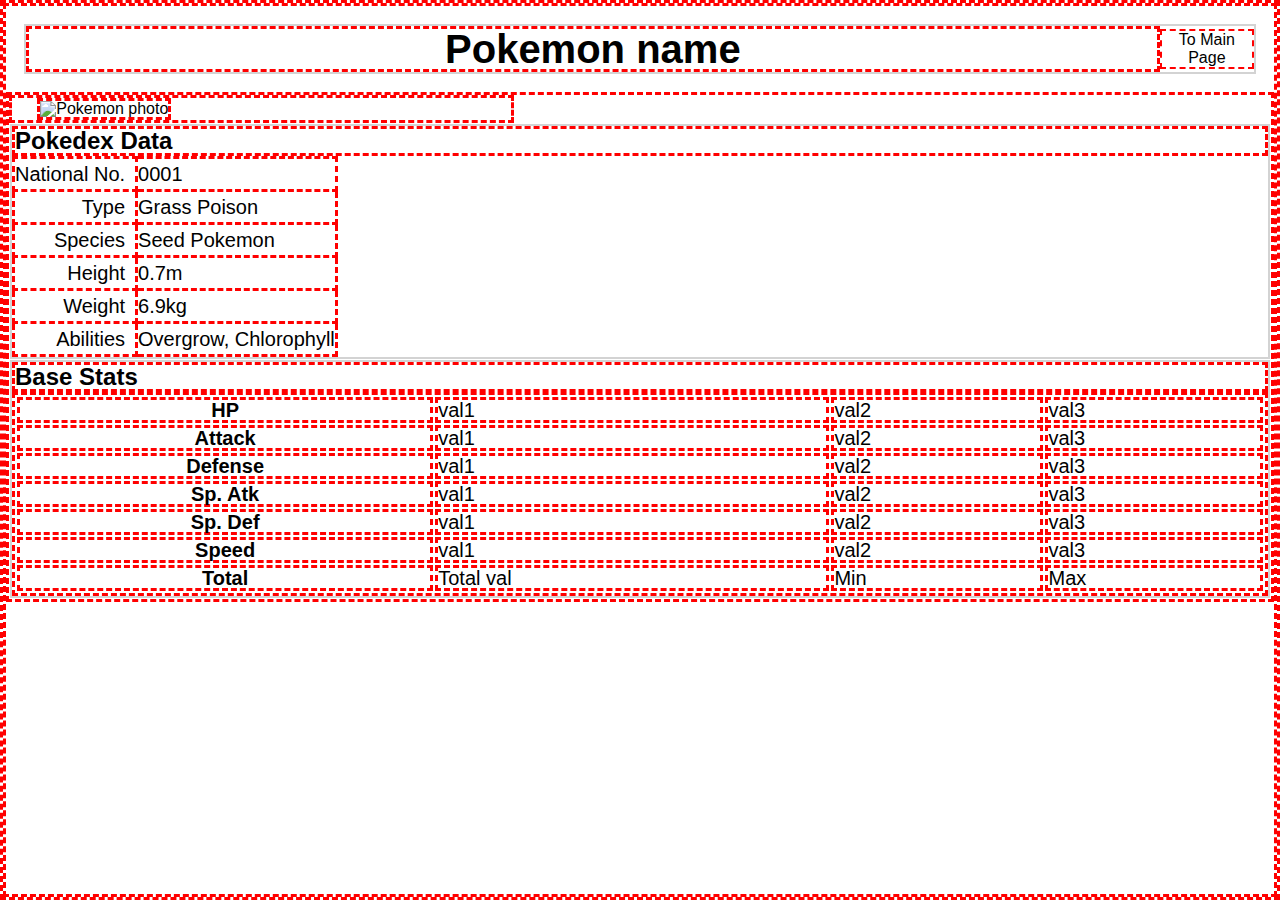
==== pokemon-details.html @ 18e8d7d8 "Merge pull request #67 from maucap20/64-details-page--use-api-to-place-photo" ====
<!DOCTYPE html>
<html lang="en">

<head>
  <meta charset="UTF-8">
  <meta name="viewport" content="width=device-width, initial-scale=1.0">
  <title>{Pokemon name} details</title>
    <link rel="stylesheet" href="./assets/css/reset.css">
    <link rel="stylesheet" href="./assets/css/generalStyle.css">
    <link rel="stylesheet" href="./assets/css/pokemon-details.css">
</head>

<body>
    <header>
        <h1 id="pokeName"> Pokemon name</h1>
        <!-- Navigates back to html file, without filters preserved-->
         <!-- If time permits, let the filters preserve -->
        <button id = "back-button">To Main Page</button>

    </header> 

    <!-- <section>
        This is a box for background story of the pokemon
    </section> -->

    <!-- Section for photo, pokedex data, training data, base stats, type defenses area -->
    <section>
        <section id = 'photo-box'>
             <img src = "./assets/images/Pokémon_Bulbasaur_art.png" id = "poke-photo" alt="Pokemon photo">
            <!-- <img src = "https://raw.githubusercontent.com/PokeAPI/sprites/master/sprites/pokemon/10.png" id = "poke-photo" alt="Pokemon photo"> -->
            
        </section>

        <!-- Location to add pokedex data -->
        <div id = "pokedex-data">
            <h2>Pokedex Data</h2>
            <!--Add pokedex-data after reading data from server API   -->
            <table id="pokedex-data-table">
        
                <tbody>
                    <tr>
                        <th>National No.</th>
                        <td>
                            0001
                        </td>
                    </tr>
                    <tr>
                        <th>Type</th>
                        <td>
                            Grass Poison
                        </td>
                    </tr>
                    <tr>
                        <th>Species</th>
                        <td>
                            Seed Pokemon
                        </td>
                    </tr>
                    <tr>
                        <th>Height</th>
                        <td>
                            0.7m
                        </td>
                    </tr>
                    <tr>
                        <th>Weight</th>
                        <td>
                            6.9kg
                        </td>
                    </tr>
                    <tr>
                        <th>Abilities</th>
                        <td>
                            Overgrow, Chlorophyll
                        </td>
                    </tr>
                </tbody>
                
              </table>
              
        </div>

        <!-- Location to add Training data -->
        <!-- <div>
            <h2>Training</h2>
            Add Training after reading data from server API  
        </div> -->

        <!-- Location to add breeding data -->
        <!-- <div>
            <h2>Breeding</h2>
            Add breeding after reading data from server API  
        </div> -->

        <!-- Location to add stats -->
        <div>
            <h2>Base Stats</h2>
            <!-- Add base stats after reading data from server API   -->
            <table id="'stats-chart" style="width : 100%">
                <tbody>
                    <th class="stat-name">HP</th>
                    <td class="poke-growth-stat">val1</td>
                    <!-- <td class="stat-bar"></td> -->
                    <td class="'poke-min-stat">val2</td>
                    <td class="'poke-max-stat">val3</td>
                </tbody>

                <tbody>
                    <th class="stat-name">Attack</th>
                    <td class="poke-growth-stat">val1</td>
                    <!-- <td class="stat-bar"></td> -->
                    <td class="'poke-min-stat">val2</td>
                    <td class="'poke-max-stat">val3</td>
                </tbody>

                <tbody>
                    <th class="stat-name">Defense</th>
                    <td class="poke-growth-stat">val1</td>
                    <!-- <td class="stat-bar"></td> -->
                    <td class="'poke-min-stat">val2</td>
                    <td class="'poke-max-stat">val3</td>
                </tbody>

                <tbody>
                    <th class="stat-name">Sp. Atk</th>
                    <td class="poke-growth-stat">val1</td>
                    <!-- <td class="stat-bar"></td> -->
                    <td class="'poke-min-stat">val2</td>
                    <td class="'poke-max-stat">val3</td>
                </tbody>

                <tbody>
                    <th class="stat-name">Sp. Def</th>
                    <td class="poke-growth-stat">val1</td>
                    <!-- <td class="stat-bar"></td> -->
                    <td class="'poke-min-stat">val2</td>
                    <td class="'poke-max-stat">val3</td>
                </tbody>

                <tbody>
                    <th class="stat-name">Speed</th>
                    <td class="poke-growth-stat">val1</td>
                    <!-- <td class="stat-bar"></td> -->
                    <td class="'poke-min-stat">val2</td>
                    <td class="'poke-max-stat">val3</td>
                </tbody>

                <tbody>
                    <th class="stat-name">Total</th>
                    <td class="poke-growth-stat">Total val</td>
                    
                    <td class="'poke-min-stat">Min</td>
                    <td class="'poke-max-stat">Max</td>
                </tbody>
            </table>
        </div>

        <!-- Location to add defenses -->
        <!-- <div>
            <h2>Type Defenses</h2>
            Add type defenses after reading data from server API  
            
        </div> -->
    </section>
<!-- 
    <footer>
        Add footer data if nesessary(Maybe navigate to prev/next pokemon)
    </footer> -->

    <script src= "https://code.jquery.com/jquery-3.5.1.min.js"></script>
    <script src="./assets/js/common.js"></script>
    <!-- Link to external JavaScript file for form functionality -->
    <script src= "./assets/js/search-name-button.js"></script>
    <script src= "./assets/js/search-type-button.js"></script>
    <script src= "./assets/js/button.js"></script>
    <script src= "./assets/js/script.js"></script>
    <script src = "./assets/js/pokemon-details.js"></script>
</body>

</html>
---- assets/css/generalStyle.css ----
/* Style settings for both html */

/* Universal style setup */

:root{
    --text-color: black;
  }

* {
    box-sizing: border-box;
    padding: 0;
    margin: 0;
    font-family:Arial, Helvetica, sans-serif;
    color: var(--text-color);
    background-color: var(--background-color);
  }

  /* ************************** */
  /* temporary styles 
     used only during development, remove when done */

  /* while we are developing sections, put a border around 
  some divs just to clarify what's what */
  header, footer, section div {
    border: solid 2px lightgray;
    margin: 1px;
  }

  /* *********** */
  /* body styles */
  #searchResultsTable {
    border: solid 1px grey;
    margin: 5px 0 5px 0;
  }

  .searchResultsHeader{
    background-color: lightskyblue;
  }
---- assets/css/pokemon-details.css ----
*{
    border-style: dashed;
    border-color: red;
}

#photo-box{
    width: 40%;
    padding-left: 2%;
    /* border-right: 1px; */
  }
  
  /* Applicant photo setup */
  #photo-box > img{
    object-fit: cover;
    width: 100%;
  }


header{
    *{
    border-style: dashed;
    border-color: red;
}

#photo-box{
    width: 40%;
    padding-left: 2%;
    /* border-right: 1px; */
  }
  
  /* Applicant photo setup */
  #photo-box > img{
    object-fit: cover;
    width: 100%;
  }


    display: flex;
    justify-content: space-between;
    margin: 2vh;
    align-items: center;
    flex-grow: 1;
}

header > h1{
    font-size: 40px;
    text-align: center;
    width: 100%;
}

header > button{
    margin-left:  auto;
}

#pokedex-data-table{
    font-size: 20px;
    border-collapse: collapse;
    line-height: 1.5;

    /* display: table-row-group; */
    /* vertical-align: middle; */
    /* border-color: inherit; */
}

#pokedex-data-table tr{
    border-bottom: 1px solid black;

}

#pokedex-data-table th{
    /* padding: 8px */

}

#pokedex-data-table th{
    /* color: #737373; */
    font-weight: normal;
    text-align: right;
    padding-right: 10px;
}

#stats-chart {
   font-size: 200px;
}

div > h2{
    font-size: 24px;
}

div > table{
    font-size: 20px;
}
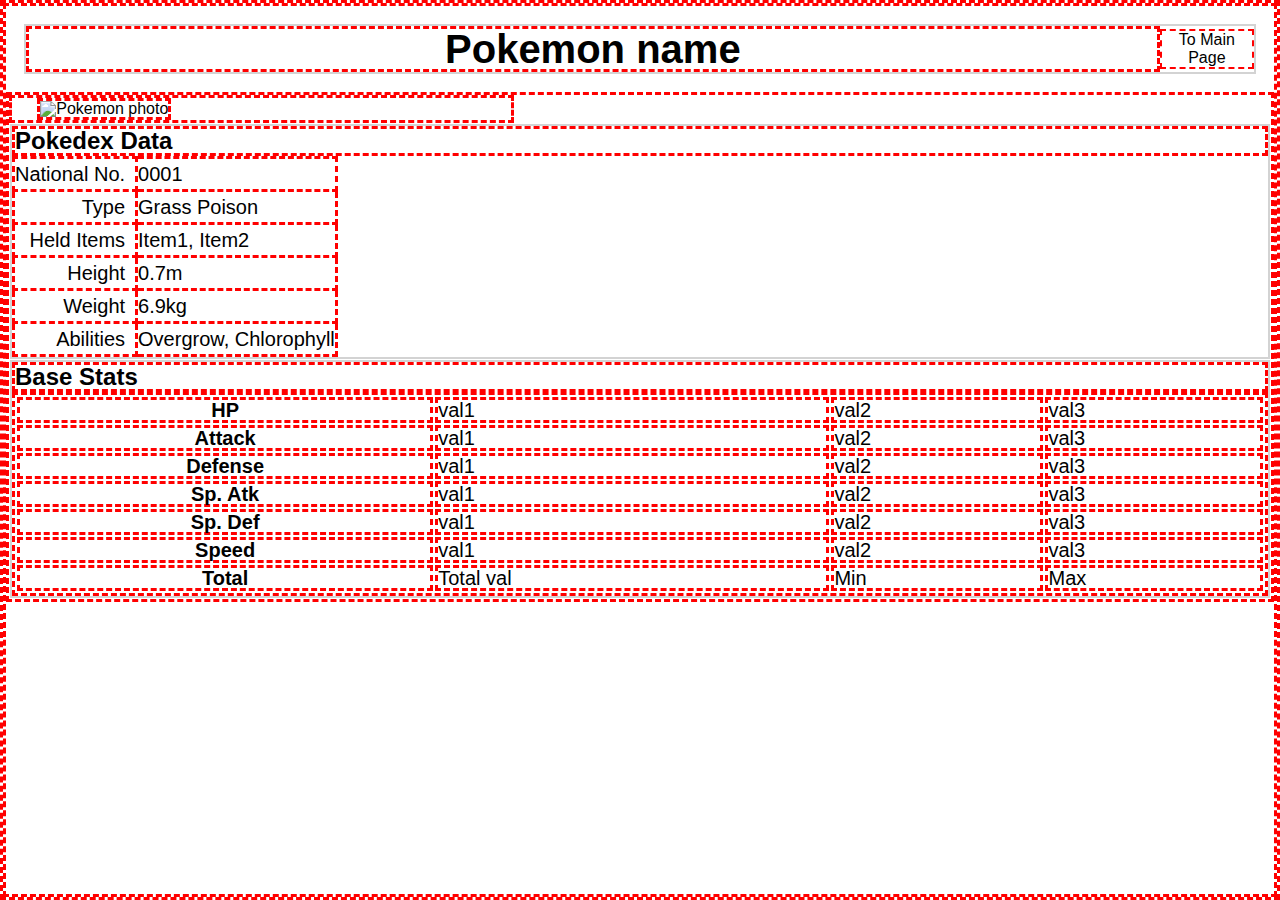
==== commit b353e14d: "Added held item" ====
--- a/pokemon-details.html
+++ b/pokemon-details.html
@@ -40,37 +40,37 @@
                 <tbody>
                     <tr>
                         <th>National No.</th>
-                        <td>
+                        <td id="nat-num">
                             0001
                         </td>
                     </tr>
                     <tr>
                         <th>Type</th>
-                        <td>
+                        <td id="type">
                             Grass Poison
                         </td>
                     </tr>
                     <tr>
-                        <th>Species</th>
-                        <td>
-                            Seed Pokemon
+                        <th>Held Items</th>
+                        <td id = 'held-items'>
+                            Item1, Item2
                         </td>
                     </tr>
                     <tr>
                         <th>Height</th>
-                        <td>
+                        <td id = "height">
                             0.7m
                         </td>
                     </tr>
                     <tr>
                         <th>Weight</th>
-                        <td>
+                        <td id = 'weight'>
                             6.9kg
                         </td>
                     </tr>
                     <tr>
                         <th>Abilities</th>
-                        <td>
+                        <td id = 'abilities'>
                             Overgrow, Chlorophyll
                         </td>
                     </tr>
@@ -99,58 +99,58 @@
             <table id="'stats-chart" style="width : 100%">
                 <tbody>
                     <th class="stat-name">HP</th>
-                    <td class="poke-growth-stat">val1</td>
+                    <td id="HP-growth-stat">val1</td>
                     <!-- <td class="stat-bar"></td> -->
-                    <td class="'poke-min-stat">val2</td>
-                    <td class="'poke-max-stat">val3</td>
+                    <td id="HP-min-stat">val2</td>
+                    <td id="HP-max-stat">val3</td>
                 </tbody>
 
                 <tbody>
                     <th class="stat-name">Attack</th>
-                    <td class="poke-growth-stat">val1</td>
+                    <td id="Atk-growth-stat">val1</td>
                     <!-- <td class="stat-bar"></td> -->
-                    <td class="'poke-min-stat">val2</td>
-                    <td class="'poke-max-stat">val3</td>
+                    <td id="Atk-min-stat">val2</td>
+                    <td id="Atk-max-stat">val3</td>
                 </tbody>
 
                 <tbody>
                     <th class="stat-name">Defense</th>
-                    <td class="poke-growth-stat">val1</td>
+                    <td id="Def-growth-stat">val1</td>
                     <!-- <td class="stat-bar"></td> -->
-                    <td class="'poke-min-stat">val2</td>
-                    <td class="'poke-max-stat">val3</td>
+                    <td id="Def-min-stat">val2</td>
+                    <td id="Def-max-stat">val3</td>
                 </tbody>
 
                 <tbody>
                     <th class="stat-name">Sp. Atk</th>
-                    <td class="poke-growth-stat">val1</td>
+                    <td id="SPAtk-growth-stat">val1</td>
                     <!-- <td class="stat-bar"></td> -->
-                    <td class="'poke-min-stat">val2</td>
-                    <td class="'poke-max-stat">val3</td>
+                    <td id="SPAtk-min-stat">val2</td>
+                    <td id="SPAtk-max-stat">val3</td>
                 </tbody>
 
                 <tbody>
                     <th class="stat-name">Sp. Def</th>
-                    <td class="poke-growth-stat">val1</td>
+                    <td id="SPDef-growth-stat">val1</td>
                     <!-- <td class="stat-bar"></td> -->
-                    <td class="'poke-min-stat">val2</td>
-                    <td class="'poke-max-stat">val3</td>
+                    <td id="SPDef-min-stat">val2</td>
+                    <td id="SPDef-max-stat">val3</td>
                 </tbody>
 
                 <tbody>
                     <th class="stat-name">Speed</th>
-                    <td class="poke-growth-stat">val1</td>
+                    <td id="spd-growth-stat">val1</td>
                     <!-- <td class="stat-bar"></td> -->
-                    <td class="'poke-min-stat">val2</td>
-                    <td class="'poke-max-stat">val3</td>
+                    <td id="spd-min-stat">val2</td>
+                    <td id="spd-max-stat">val3</td>
                 </tbody>
 
                 <tbody>
                     <th class="stat-name">Total</th>
-                    <td class="poke-growth-stat">Total val</td>
+                    <td id="tot-growth-stat">Total val</td>
                     
-                    <td class="'poke-min-stat">Min</td>
-                    <td class="'poke-max-stat">Max</td>
+                    <td id="tot-min-stat">Min</td>
+                    <td id="tot-max-stat">Max</td>
                 </tbody>
             </table>
         </div>
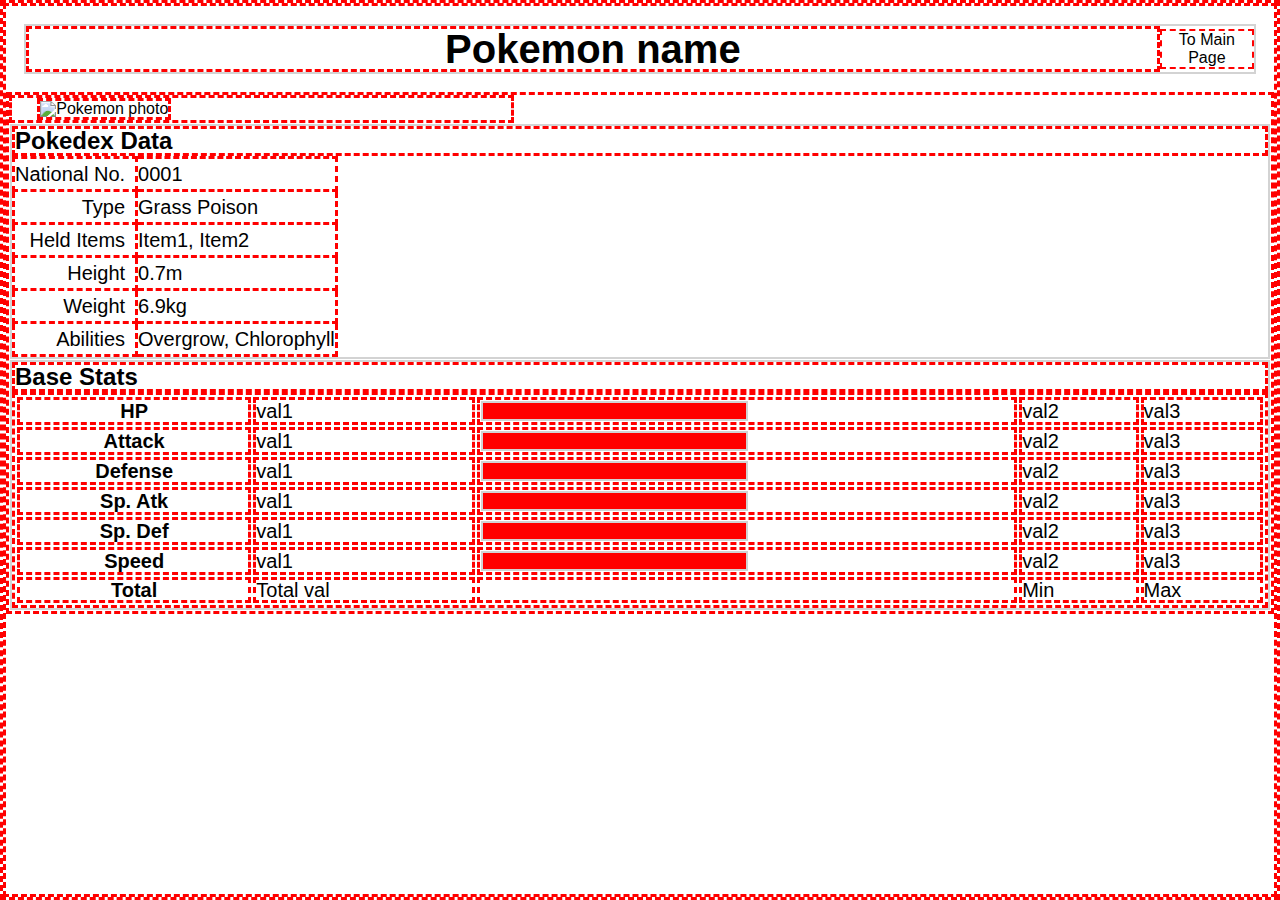
==== commit 3f7a2b81: "implemented stat bar" ====
--- a/pokemon-details.html
+++ b/pokemon-details.html
@@ -100,7 +100,9 @@
                 <tbody>
                     <th class="stat-name">HP</th>
                     <td id="HP-growth-stat">val1</td>
-                    <!-- <td class="stat-bar"></td> -->
+                    <td class = stat-bar >
+                        <div id="HP-stat-bar"></div>
+                    </td>
                     <td id="HP-min-stat">val2</td>
                     <td id="HP-max-stat">val3</td>
                 </tbody>
@@ -108,7 +110,9 @@
                 <tbody>
                     <th class="stat-name">Attack</th>
                     <td id="Atk-growth-stat">val1</td>
-                    <!-- <td class="stat-bar"></td> -->
+                    <td class = stat-bar >
+                        <div id="Atk-stat-bar"></div>
+                    </td>
                     <td id="Atk-min-stat">val2</td>
                     <td id="Atk-max-stat">val3</td>
                 </tbody>
@@ -116,7 +120,9 @@
                 <tbody>
                     <th class="stat-name">Defense</th>
                     <td id="Def-growth-stat">val1</td>
-                    <!-- <td class="stat-bar"></td> -->
+                    <td class = stat-bar >
+                        <div id="Def-stat-bar"></div>
+                    </td>
                     <td id="Def-min-stat">val2</td>
                     <td id="Def-max-stat">val3</td>
                 </tbody>
@@ -124,7 +130,9 @@
                 <tbody>
                     <th class="stat-name">Sp. Atk</th>
                     <td id="SPAtk-growth-stat">val1</td>
-                    <!-- <td class="stat-bar"></td> -->
+                    <td class = stat-bar >
+                        <div id="SPAtk-stat-bar"></div>
+                    </td>
                     <td id="SPAtk-min-stat">val2</td>
                     <td id="SPAtk-max-stat">val3</td>
                 </tbody>
@@ -132,7 +140,9 @@
                 <tbody>
                     <th class="stat-name">Sp. Def</th>
                     <td id="SPDef-growth-stat">val1</td>
-                    <!-- <td class="stat-bar"></td> -->
+                    <td class = stat-bar >
+                        <div id="SPDef-stat-bar"></div>
+                    </td>
                     <td id="SPDef-min-stat">val2</td>
                     <td id="SPDef-max-stat">val3</td>
                 </tbody>
@@ -140,7 +150,9 @@
                 <tbody>
                     <th class="stat-name">Speed</th>
                     <td id="spd-growth-stat">val1</td>
-                    <!-- <td class="stat-bar"></td> -->
+                    <td class = stat-bar >
+                        <div id="spd-stat-bar"></div>
+                    </td>
                     <td id="spd-min-stat">val2</td>
                     <td id="spd-max-stat">val3</td>
                 </tbody>
@@ -148,7 +160,7 @@
                 <tbody>
                     <th class="stat-name">Total</th>
                     <td id="tot-growth-stat">Total val</td>
-                    
+                    <td class = stat-bar></td>
                     <td id="tot-min-stat">Min</td>
                     <td id="tot-max-stat">Max</td>
                 </tbody>
--- a/assets/css/pokemon-details.css
+++ b/assets/css/pokemon-details.css
@@ -91,4 +91,15 @@
     font-size: 20px;
 }
 
+.stat-bar{
+    width: 60vh;
+}
 
+.stat-bar > div{
+    background-color: red;
+    width: 50%;
+    height: 20px;
+}
+
+
+
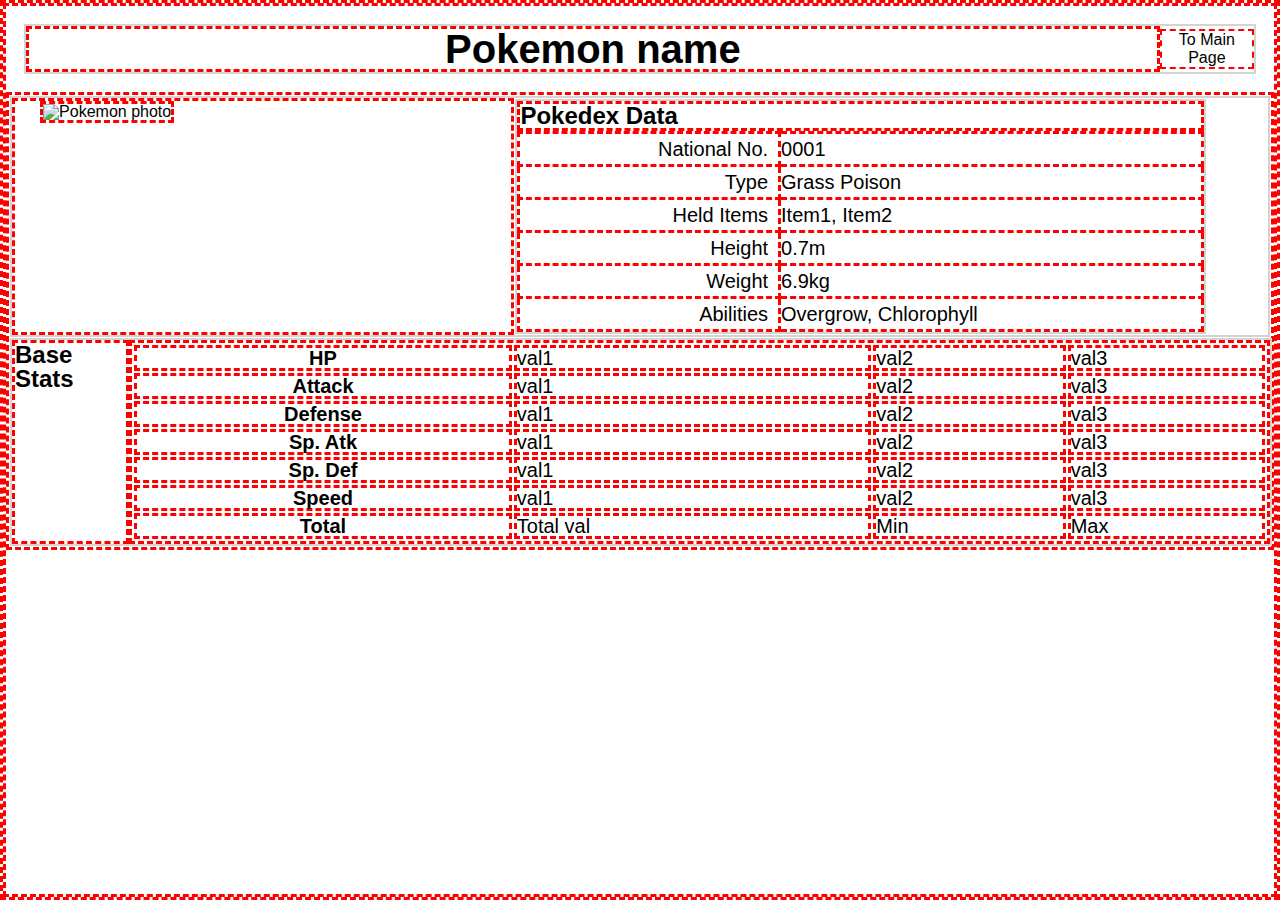
==== commit 59c0dcb1: "change style, mobile mode" ====
--- a/pokemon-details.html
+++ b/pokemon-details.html
@@ -25,60 +25,64 @@
 
     <!-- Section for photo, pokedex data, training data, base stats, type defenses area -->
     <section>
-        <section id = 'photo-box'>
-             <img src = "./assets/images/Pokémon_Bulbasaur_art.png" id = "poke-photo" alt="Pokemon photo">
-            <!-- <img src = "https://raw.githubusercontent.com/PokeAPI/sprites/master/sprites/pokemon/10.png" id = "poke-photo" alt="Pokemon photo"> -->
-            
-        </section>
+        
 
         <!-- Location to add pokedex data -->
-        <div id = "pokedex-data">
-            <h2>Pokedex Data</h2>
-            <!--Add pokedex-data after reading data from server API   -->
-            <table id="pokedex-data-table">
+       <div>
+            <section id = 'photo-box'>
+                    <img src = "./assets/images/Pokémon_Bulbasaur_art.png" id = "poke-photo" alt="Pokemon photo">
+                <!-- <img src = "https://raw.githubusercontent.com/PokeAPI/sprites/master/sprites/pokemon/10.png" id = "poke-photo" alt="Pokemon photo"> -->
+                
+            </section>
+            <div id = "pokedex-data">
+                <h2>Pokedex Data</h2>
+                <!--Add pokedex-data after reading data from server API   -->
+                <table id="pokedex-data-table">
+            
+                    <tbody>
+                        <tr>
+                            <th>National No.</th>
+                            <td id="nat-num">
+                                0001
+                            </td>
+                        </tr>
+                        <tr>
+                            <th>Type</th>
+                            <td id="type">
+                                Grass Poison
+                            </td>
+                        </tr>
+                        <tr>
+                            <th>Held Items</th>
+                            <td id = 'held-items'>
+                                Item1, Item2
+                            </td>
+                        </tr>
+                        <tr>
+                            <th>Height</th>
+                            <td id = "height">
+                                0.7m
+                            </td>
+                        </tr>
+                        <tr>
+                            <th>Weight</th>
+                            <td id = 'weight'>
+                                6.9kg
+                            </td>
+                        </tr>
+                        <tr>
+                            <th>Abilities</th>
+                            <td id = 'abilities'>
+                                Overgrow, Chlorophyll
+                            </td>
+                        </tr>
+                    </tbody>
+                    
+                </table>
+                
+            </div>
+       </div>
         
-                <tbody>
-                    <tr>
-                        <th>National No.</th>
-                        <td id="nat-num">
-                            0001
-                        </td>
-                    </tr>
-                    <tr>
-                        <th>Type</th>
-                        <td id="type">
-                            Grass Poison
-                        </td>
-                    </tr>
-                    <tr>
-                        <th>Held Items</th>
-                        <td id = 'held-items'>
-                            Item1, Item2
-                        </td>
-                    </tr>
-                    <tr>
-                        <th>Height</th>
-                        <td id = "height">
-                            0.7m
-                        </td>
-                    </tr>
-                    <tr>
-                        <th>Weight</th>
-                        <td id = 'weight'>
-                            6.9kg
-                        </td>
-                    </tr>
-                    <tr>
-                        <th>Abilities</th>
-                        <td id = 'abilities'>
-                            Overgrow, Chlorophyll
-                        </td>
-                    </tr>
-                </tbody>
-                
-              </table>
-              
-        </div>
 
         <!-- Location to add Training data -->
         <!-- <div>
@@ -93,16 +97,14 @@
         </div> -->
 
         <!-- Location to add stats -->
-        <div>
+        <div id="stats-container">
             <h2>Base Stats</h2>
             <!-- Add base stats after reading data from server API   -->
             <table id="'stats-chart" style="width : 100%">
                 <tbody>
                     <th class="stat-name">HP</th>
                     <td id="HP-growth-stat">val1</td>
-                    <td class = stat-bar >
-                        <div id="HP-stat-bar"></div>
-                    </td>
+                    <!-- <td class="stat-bar"></td> -->
                     <td id="HP-min-stat">val2</td>
                     <td id="HP-max-stat">val3</td>
                 </tbody>
@@ -110,9 +112,7 @@
                 <tbody>
                     <th class="stat-name">Attack</th>
                     <td id="Atk-growth-stat">val1</td>
-                    <td class = stat-bar >
-                        <div id="Atk-stat-bar"></div>
-                    </td>
+                    <!-- <td class="stat-bar"></td> -->
                     <td id="Atk-min-stat">val2</td>
                     <td id="Atk-max-stat">val3</td>
                 </tbody>
@@ -120,9 +120,7 @@
                 <tbody>
                     <th class="stat-name">Defense</th>
                     <td id="Def-growth-stat">val1</td>
-                    <td class = stat-bar >
-                        <div id="Def-stat-bar"></div>
-                    </td>
+                    <!-- <td class="stat-bar"></td> -->
                     <td id="Def-min-stat">val2</td>
                     <td id="Def-max-stat">val3</td>
                 </tbody>
@@ -130,9 +128,7 @@
                 <tbody>
                     <th class="stat-name">Sp. Atk</th>
                     <td id="SPAtk-growth-stat">val1</td>
-                    <td class = stat-bar >
-                        <div id="SPAtk-stat-bar"></div>
-                    </td>
+                    <!-- <td class="stat-bar"></td> -->
                     <td id="SPAtk-min-stat">val2</td>
                     <td id="SPAtk-max-stat">val3</td>
                 </tbody>
@@ -140,9 +136,7 @@
                 <tbody>
                     <th class="stat-name">Sp. Def</th>
                     <td id="SPDef-growth-stat">val1</td>
-                    <td class = stat-bar >
-                        <div id="SPDef-stat-bar"></div>
-                    </td>
+                    <!-- <td class="stat-bar"></td> -->
                     <td id="SPDef-min-stat">val2</td>
                     <td id="SPDef-max-stat">val3</td>
                 </tbody>
@@ -150,9 +144,7 @@
                 <tbody>
                     <th class="stat-name">Speed</th>
                     <td id="spd-growth-stat">val1</td>
-                    <td class = stat-bar >
-                        <div id="spd-stat-bar"></div>
-                    </td>
+                    <!-- <td class="stat-bar"></td> -->
                     <td id="spd-min-stat">val2</td>
                     <td id="spd-max-stat">val3</td>
                 </tbody>
@@ -160,7 +152,7 @@
                 <tbody>
                     <th class="stat-name">Total</th>
                     <td id="tot-growth-stat">Total val</td>
-                    <td class = stat-bar></td>
+                    
                     <td id="tot-min-stat">Min</td>
                     <td id="tot-max-stat">Max</td>
                 </tbody>
--- a/assets/css/pokemon-details.css
+++ b/assets/css/pokemon-details.css
@@ -1,6 +1,9 @@
 *{
     border-style: dashed;
     border-color: red;
+}
+body > section > div{
+    display: flex;
 }
 
 #photo-box{
@@ -17,9 +20,12 @@
 
 
 header{
-    *{
-    border-style: dashed;
-    border-color: red;
+  
+    display: flex;
+    justify-content: space-between;
+    margin: 2vh;
+    align-items: center;
+    flex-grow: 1;
 }
 
 #photo-box{
@@ -35,11 +41,8 @@
   }
 
 
-    display: flex;
-    justify-content: space-between;
-    margin: 2vh;
-    align-items: center;
-    flex-grow: 1;
+#pokedex-data{
+    width: 55%;
 }
 
 header > h1{
@@ -53,6 +56,7 @@
 }
 
 #pokedex-data-table{
+    width: 100%;
     font-size: 20px;
     border-collapse: collapse;
     line-height: 1.5;
@@ -61,7 +65,10 @@
     /* vertical-align: middle; */
     /* border-color: inherit; */
 }
-
+#stats-container{
+    width: 100%;
+    
+}
 #pokedex-data-table tr{
     border-bottom: 1px solid black;
 
@@ -91,15 +98,22 @@
     font-size: 20px;
 }
 
-.stat-bar{
-    width: 60vh;
-}
 
-.stat-bar > div{
-    background-color: red;
-    width: 50%;
-    height: 20px;
-}
+@media screen and (max-width: 900px) {
+    *{
+        border-style: dashed;
+        border-color: blue;
+    }
 
+    body > section > div{
+        display:block;
+    }
+    
+    #pokedex-data{
+        width: 100%;
+    }
 
-
+    #photo-box{
+        width: 100%;
+      }
+}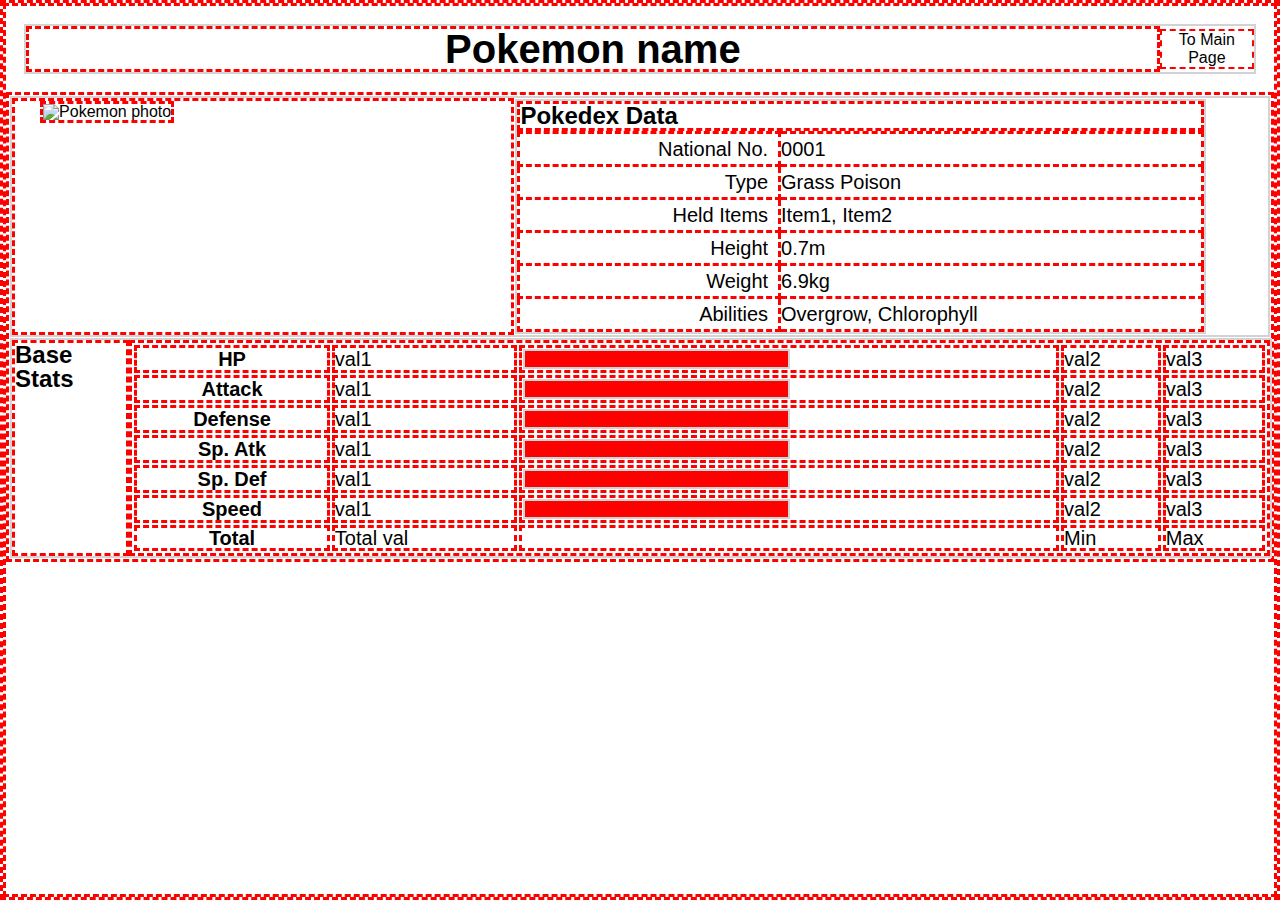
==== commit 22b21060: "Merge branch 'main' into 86-details-page-make-stats-bar" ====
--- a/pokemon-details.html
+++ b/pokemon-details.html
@@ -104,7 +104,9 @@
                 <tbody>
                     <th class="stat-name">HP</th>
                     <td id="HP-growth-stat">val1</td>
-                    <!-- <td class="stat-bar"></td> -->
+                    <td class = stat-bar >
+                        <div id="HP-stat-bar"></div>
+                    </td>
                     <td id="HP-min-stat">val2</td>
                     <td id="HP-max-stat">val3</td>
                 </tbody>
@@ -112,7 +114,9 @@
                 <tbody>
                     <th class="stat-name">Attack</th>
                     <td id="Atk-growth-stat">val1</td>
-                    <!-- <td class="stat-bar"></td> -->
+                    <td class = stat-bar >
+                        <div id="Atk-stat-bar"></div>
+                    </td>
                     <td id="Atk-min-stat">val2</td>
                     <td id="Atk-max-stat">val3</td>
                 </tbody>
@@ -120,7 +124,9 @@
                 <tbody>
                     <th class="stat-name">Defense</th>
                     <td id="Def-growth-stat">val1</td>
-                    <!-- <td class="stat-bar"></td> -->
+                    <td class = stat-bar >
+                        <div id="Def-stat-bar"></div>
+                    </td>
                     <td id="Def-min-stat">val2</td>
                     <td id="Def-max-stat">val3</td>
                 </tbody>
@@ -128,7 +134,9 @@
                 <tbody>
                     <th class="stat-name">Sp. Atk</th>
                     <td id="SPAtk-growth-stat">val1</td>
-                    <!-- <td class="stat-bar"></td> -->
+                    <td class = stat-bar >
+                        <div id="SPAtk-stat-bar"></div>
+                    </td>
                     <td id="SPAtk-min-stat">val2</td>
                     <td id="SPAtk-max-stat">val3</td>
                 </tbody>
@@ -136,7 +144,9 @@
                 <tbody>
                     <th class="stat-name">Sp. Def</th>
                     <td id="SPDef-growth-stat">val1</td>
-                    <!-- <td class="stat-bar"></td> -->
+                    <td class = stat-bar >
+                        <div id="SPDef-stat-bar"></div>
+                    </td>
                     <td id="SPDef-min-stat">val2</td>
                     <td id="SPDef-max-stat">val3</td>
                 </tbody>
@@ -144,7 +154,9 @@
                 <tbody>
                     <th class="stat-name">Speed</th>
                     <td id="spd-growth-stat">val1</td>
-                    <!-- <td class="stat-bar"></td> -->
+                    <td class = stat-bar >
+                        <div id="spd-stat-bar"></div>
+                    </td>
                     <td id="spd-min-stat">val2</td>
                     <td id="spd-max-stat">val3</td>
                 </tbody>
@@ -152,7 +164,7 @@
                 <tbody>
                     <th class="stat-name">Total</th>
                     <td id="tot-growth-stat">Total val</td>
-                    
+                    <td class = stat-bar></td>
                     <td id="tot-min-stat">Min</td>
                     <td id="tot-max-stat">Max</td>
                 </tbody>
--- a/assets/css/pokemon-details.css
+++ b/assets/css/pokemon-details.css
@@ -98,6 +98,17 @@
     font-size: 20px;
 }
 
+.stat-bar{
+    width: 60vh;
+}
+
+.stat-bar > div{
+    background-color: red;
+    width: 50%;
+    height: 20px;
+}
+
+
 
 @media screen and (max-width: 900px) {
     *{
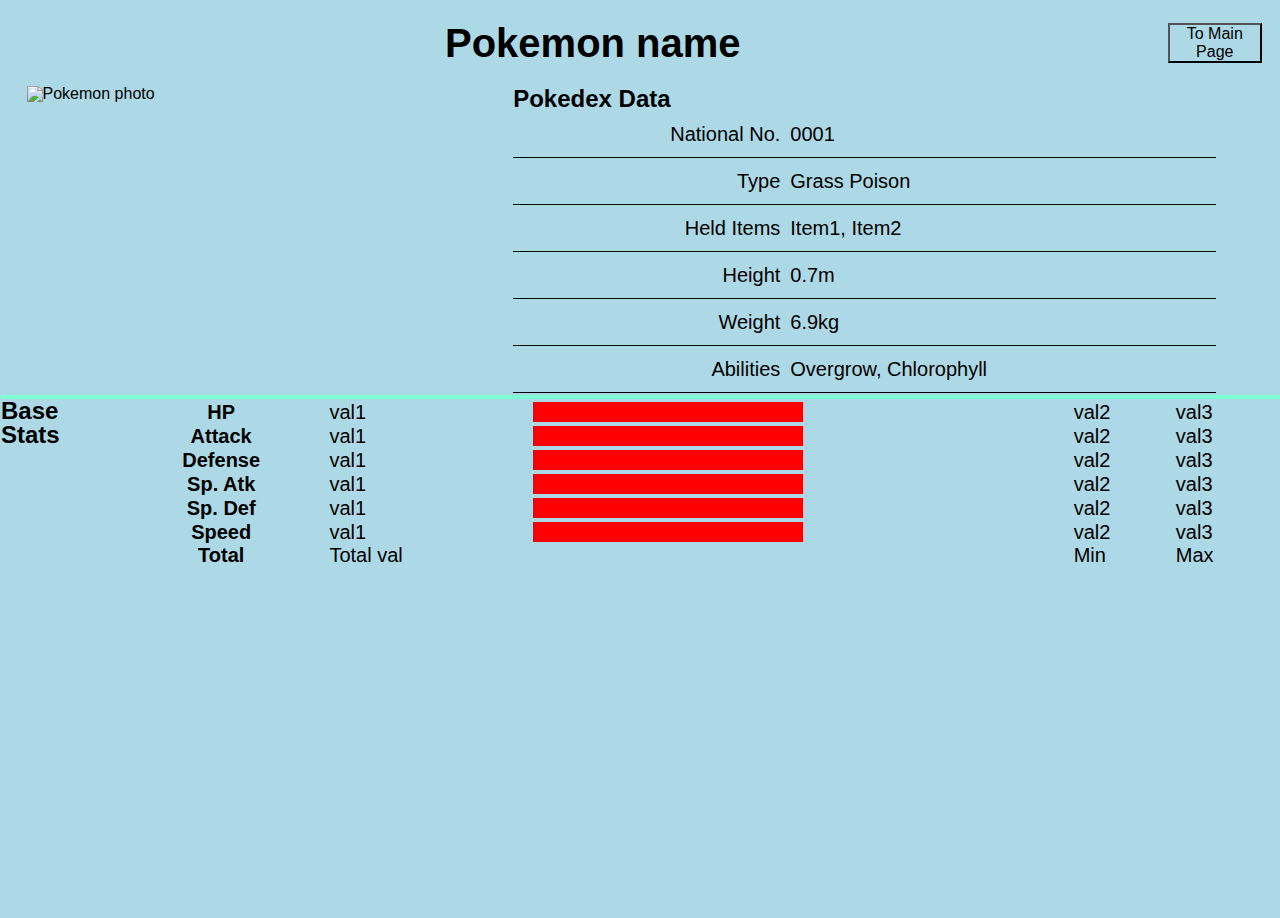
==== commit 4d9dafe6: "styles applied" ====
--- a/pokemon-details.html
+++ b/pokemon-details.html
@@ -83,18 +83,6 @@
             </div>
        </div>
         
-
-        <!-- Location to add Training data -->
-        <!-- <div>
-            <h2>Training</h2>
-            Add Training after reading data from server API  
-        </div> -->
-
-        <!-- Location to add breeding data -->
-        <!-- <div>
-            <h2>Breeding</h2>
-            Add breeding after reading data from server API  
-        </div> -->
 
         <!-- Location to add stats -->
         <div id="stats-container">
--- a/assets/css/generalStyle.css
+++ b/assets/css/generalStyle.css
@@ -4,6 +4,7 @@
 
 :root{
     --text-color: black;
+    --background-color:lightblue;
   }
 
 * {
@@ -13,7 +14,10 @@
     font-family:Arial, Helvetica, sans-serif;
     color: var(--text-color);
     background-color: var(--background-color);
+    font-family:'Gill Sans', 'Gill Sans MT', Calibri, 'Trebuchet MS', sans-serif;
+  
   }
+
 
   /* ************************** */
   /* temporary styles 
@@ -22,12 +26,20 @@
   /* while we are developing sections, put a border around 
   some divs just to clarify what's what */
   header, footer, section div {
-    border: solid 2px lightgray;
+    /* border: solid 2px lightgray; */
     margin: 1px;
   }
 
+  header, footer {
+    height: 50px
+  }
   /* *********** */
   /* body styles */
+  #search-results-container {
+    height: 640px;
+    overflow: scroll;
+  }
+  
   #searchResultsTable {
     border: solid 1px grey;
     margin: 5px 0 5px 0;
--- a/assets/css/pokemon-details.css
+++ b/assets/css/pokemon-details.css
@@ -1,7 +1,4 @@
-*{
-    border-style: dashed;
-    border-color: red;
-}
+
 body > section > div{
     display: flex;
 }
@@ -31,7 +28,7 @@
 #photo-box{
     width: 40%;
     padding-left: 2%;
-    /* border-right: 1px; */
+    padding-right: 2%;
   }
   
   /* Applicant photo setup */
@@ -43,6 +40,8 @@
 
 #pokedex-data{
     width: 55%;
+    align-items: center;
+
 }
 
 header > h1{
@@ -66,6 +65,7 @@
     /* border-color: inherit; */
 }
 #stats-container{
+    border-top: 4px solid aquamarine;
     width: 100%;
     
 }
@@ -75,20 +75,18 @@
 }
 
 #pokedex-data-table th{
-    /* padding: 8px */
+    padding: 8px
 
 }
 
 #pokedex-data-table th{
-    /* color: #737373; */
+    /* color: grey; */
     font-weight: normal;
     text-align: right;
     padding-right: 10px;
 }
 
-#stats-chart {
-   font-size: 200px;
-}
+
 
 div > h2{
     font-size: 24px;
@@ -111,10 +109,10 @@
 
 
 @media screen and (max-width: 900px) {
-    *{
+    /* *{
         border-style: dashed;
         border-color: blue;
-    }
+    } */
 
     body > section > div{
         display:block;
